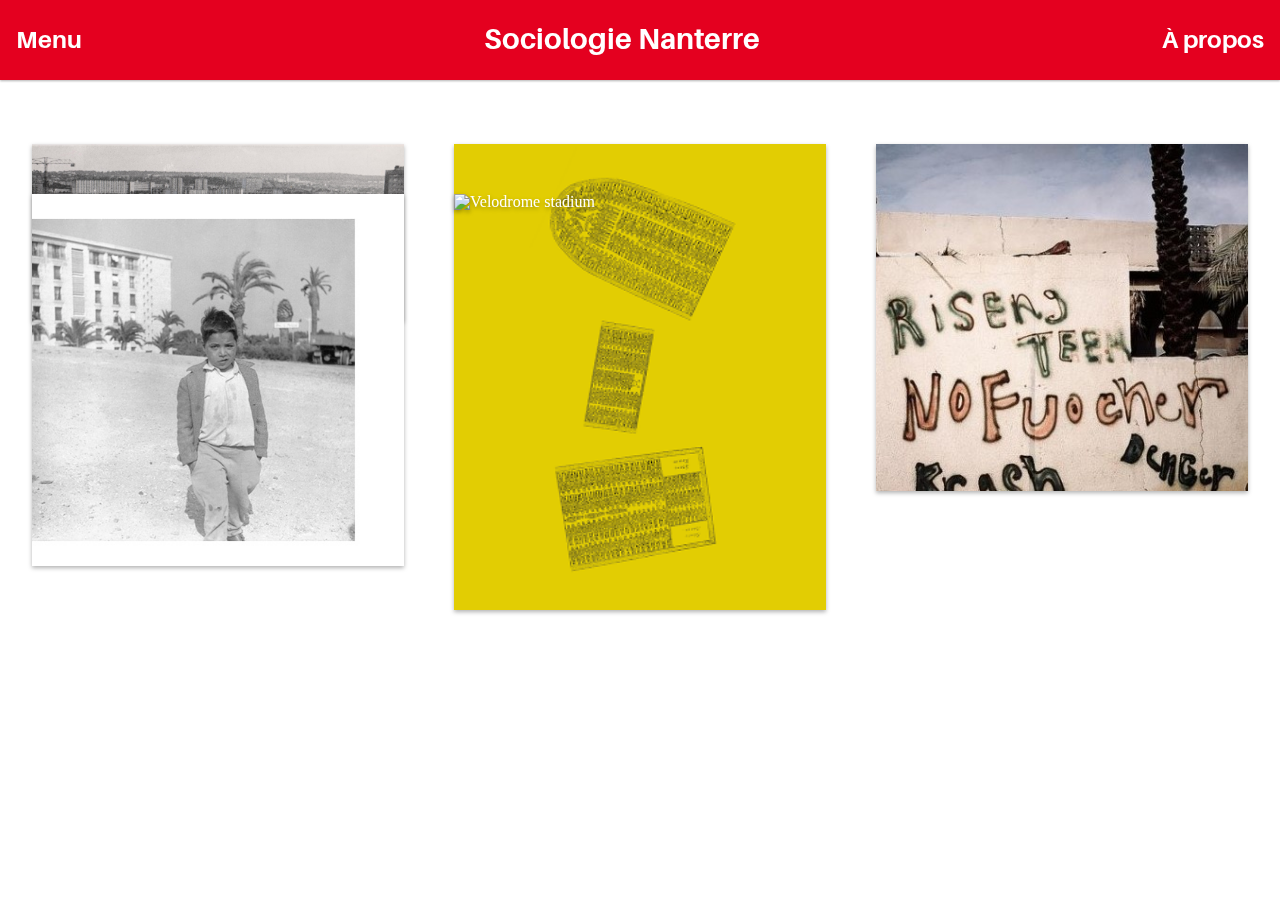
==== index.html @ ac1e515d "Initial commit" ====
<!DOCTYPE html>
<html lang="en">

<head>
    <meta charset="UTF-8">
    <meta name="viewport" content="width=device-width, initial-scale=1.0">
    <title>Sociologie Nanterre</title>

    <link rel="stylesheet" href="css/main.css">
</head>

<body>
    <header class="navigation">
        <ul class="navigation__list">
            <li class="navigation__item">Menu</li>
            <li class="navigation__item navigation__item--logo">Sociologie Nanterre</li>
            <li class="navigation__item">À propos</li>
        </ul>
    </header>
    <!-- <main class="portfolio"> -->
    <div class="portfolio-wrapper">
        <div class="portfolio">
            <div class="portfolio-item">
                <div class="portfolio-item__content">
                    <img src="static/images/archives.jpg" alt="Picture of Nanterre university">
                    <div class="portfolio-item__overlay">
                        <h3 class="portfolio-item__title">Archives</h3>
                    </div>
                </div>
            </div>
            <div class="portfolio-item">
                <div class="portfolio-item__content">
                    <img src="static/images/seminaries.png" alt="A blueprint of a university classroom">
                    <div class="portfolio-item__overlay">
                        <h3 class="portfolio-item__title">Séminaires</h3>
                    </div>                    </h3>
                </div>
            </div>
            <div class="portfolio-item">
                <div class="portfolio-item__content">
                    <img src="static/images/mobilisations.jpg" alt="Wall paints during riot">
                    <div class="portfolio-item__overlay">
                        <h3 class="portfolio-item__title">Mobilisations</h3>
                    </div>                </div>
            </div>
            <div class="portfolio-item">
                <div class="portfolio-item__content">
                    <img src="static/images/podcasts.jpg" alt="A picture of young Pierre Bourdieu">
                    <div class="portfolio-item__overlay">
                        <h3 class="portfolio-item__title">Podcasts</h3>
                    </div>                </div>
            </div>
            <div class="portfolio-item">
                <div class="portfolio-item__content">
                    <img src="static/images/misc.png" alt="Velodrome stadium">
                    <div class="portfolio-item__overlay">
                        <h3 class="portfolio-item__title">Autres</h3>
                    </div>                    </h3>
                </div>
            </div>
        </div>

    </div>
    <!-- </main> -->
    <script src="//unpkg.com/imagesloaded@4/imagesloaded.pkgd.min.js"></script>

    <script src="js/main.js"></script>
</body>

</html>
---- css/main.css ----
/* http://meyerweb.com/eric/tools/css/reset/ 
   v2.0 | 20110126
   License: none (public domain)
*/
html,
body,
div,
span,
applet,
object,
iframe,
h1,
h2,
h3,
h4,
h5,
h6,
p,
blockquote,
pre,
a,
abbr,
acronym,
address,
big,
cite,
code,
del,
dfn,
em,
img,
ins,
kbd,
q,
s,
samp,
small,
strike,
strong,
sub,
sup,
tt,
var,
b,
u,
i,
center,
dl,
dt,
dd,
ol,
ul,
li,
fieldset,
form,
label,
legend,
table,
caption,
tbody,
tfoot,
thead,
tr,
th,
td,
article,
aside,
canvas,
details,
embed,
figure,
figcaption,
footer,
header,
hgroup,
menu,
nav,
output,
ruby,
section,
summary,
time,
mark,
audio,
video {
  margin: 0;
  padding: 0;
  border: 0;
  font-size: 100%;
  font: inherit;
  vertical-align: baseline;
}

/* HTML5 display-role reset for older browsers */
article,
aside,
details,
figcaption,
figure,
footer,
header,
hgroup,
menu,
nav,
section {
  display: block;
}

body {
  line-height: 1;
}

ol,
ul {
  list-style: none;
}

blockquote,
q {
  quotes: none;
}

blockquote:before,
blockquote:after,
q:before,
q:after {
  content: "";
  content: none;
}

table {
  border-collapse: collapse;
  border-spacing: 0;
}

@font-face {
  font-family: "aileronbold";
  src: url("../static/fonts/Aileron-Bold-webfont.woff") format("woff");
  font-weight: normal;
  font-style: normal;
}
@font-face {
  font-family: "aileronregular";
  src: url("../static/fonts/Aileron-Regular-webfont.woff") format("woff");
  font-weight: normal;
  font-style: normal;
}
/* MOBILE */
/* TABLET */
/* DESKTOP */
/* MOBILE */
/* TABLET */
/* DESKTOP */
/* MOBILE */
@media (min-width: 299px) and (max-width: 1023px) {
  .navigation {
    background-color: #e4001f;
    color: white;
    filter: drop-shadow(0px 1px 1px rgba(0, 0, 0, 0.3));
    height: 80px;
    width: 100%;
    display: flex;
    justify-content: center;
    align-items: center;
    font-family: "aileronregular";
  }
  .navigation__list {
    list-style: none;
    margin: 0;
    padding: 0;
    display: flex;
    flex-flow: row nowrap;
    justify-content: space-between;
    align-items: center;
    width: 100%;
    margin-left: 1rem;
    margin-right: 1rem;
  }
  .navigation__item {
    font-size: 1.5rem;
    font-family: "aileronbold";
    font-weight: 300;
  }
  .navigation__item--logo {
    font-size: 1.8rem;
    font-family: "aileronbold";
    font-weight: 700;
  }
}
/* TABLET */
@media (min-width: 1024px) and (max-width: 1099px) {
  .navigation {
    background-color: #e4001f;
    color: white;
    filter: drop-shadow(0px 1px 1px rgba(0, 0, 0, 0.3));
    height: 50px;
    width: 100%;
    display: flex;
    justify-content: center;
    align-items: center;
    font-family: "aileronregular";
  }
  .navigation__list {
    list-style: none;
    margin: 0;
    padding: 0;
    display: flex;
    flex-flow: row nowrap;
    justify-content: space-between;
    align-items: center;
    width: 100%;
    margin-left: 1rem;
    margin-right: 1rem;
  }
  .navigation__item {
    font-size: 1.5rem;
    font-family: "aileronbold";
    font-weight: 300;
  }
  .navigation__item--logo {
    font-size: 1.8rem;
    font-family: "aileronbold";
    font-weight: 700;
  }
}
/* DESKTOP */
@media (min-width: 1100px) {
  .navigation {
    background-color: #e4001f;
    color: white;
    filter: drop-shadow(0px 1px 1px rgba(0, 0, 0, 0.3));
    height: 80px;
    width: 100%;
    display: flex;
    justify-content: center;
    align-items: center;
    font-family: "aileronregular";
  }
  .navigation__list {
    list-style: none;
    margin: 0;
    padding: 0;
    display: flex;
    flex-flow: row nowrap;
    justify-content: space-between;
    align-items: center;
    width: 100%;
    margin-left: 1rem;
    margin-right: 1rem;
  }
  .navigation__item {
    font-size: 1.5rem;
    font-family: "aileronbold";
    font-weight: 300;
  }
  .navigation__item--logo {
    font-size: 1.8rem;
    font-family: "aileronbold";
    font-weight: 700;
  }

  .portfolio-item--rotate-left {
    transform: rotate(2deg);
  }

  .portfolio-item--rotate-right {
    transform: rotate(-4deg);
  }

  .portfolio-item {
    position: relative;
  }
  .portfolio-item__overlay {
    position: absolute;
    top: 0;
    bottom: 0;
    left: 0;
    right: 0;
    height: 100%;
    width: 100%;
    opacity: 0;
    transition: 0.5s ease;
    background-color: #e4001f;
  }
}
.portfolio-wrapper {
  max-width: 100%;
  padding: 2rem;
  padding-top: 4rem;
}

.portfolio {
  display: grid;
  grid-template-columns: repeat(1, minmax(200px, 0.5fr));
  grid-gap: 50px;
  grid-auto-rows: 0;
}

@media only screen and (max-width: 1023px) and (min-width: 768px) {
  .portfolio {
    grid-template-columns: repeat(2, minmax(100px, 1fr));
  }
}
@media only screen and (min-width: 1024px) {
  .portfolio {
    grid-template-columns: repeat(3, minmax(200px, 0.5fr));
  }
}
.portfolio-item {
  filter: drop-shadow(0px 2px 2px rgba(0, 0, 0, 0.3));
  transition: all 0.25s ease-in-out;
}
.portfolio-item:hover {
  transform: translateY(-10px);
}
.portfolio-item:hover:hover .portfolio-item__overlay {
  opacity: 0.85;
}
.portfolio-item__content {
  overflow: hidden;
}
.portfolio-item__content img {
  display: block;
  width: 100%;
  height: auto;
}

.portfolio-item {
  color: white;
  height: max-content;
}
.portfolio-item__title, .portfolio-item__description {
  margin: 0;
}
.portfolio-item__title {
  margin-top: auto;
  text-align: center;
  font-weight: 700;
  font-size: 3rem;
  font-family: "aileronbold";
  padding: 2rem 1.5rem;
  position: absolute;
  top: 50%;
  left: 50%;
  -webkit-transform: translate(-50%, -50%);
  -ms-transform: translate(-50%, -50%);
  transform: translate(-50%, -50%);
  text-align: center;
}

/*# sourceMappingURL=main.css.map */
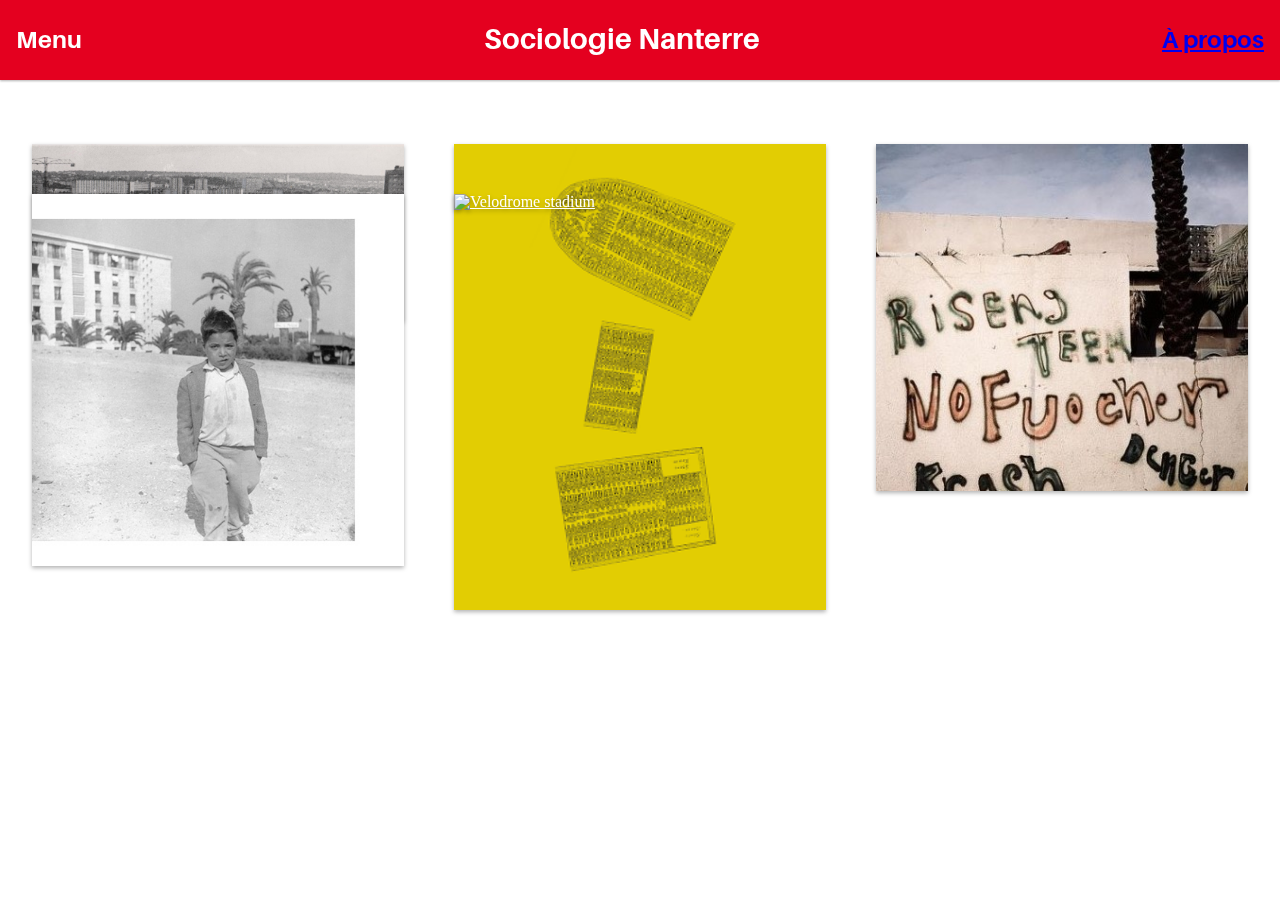
==== commit 970eaaa4: "add pages folder && add some styles to demo pages" ====
--- a/index.html
+++ b/index.html
@@ -14,50 +14,52 @@
         <ul class="navigation__list">
             <li class="navigation__item">Menu</li>
             <li class="navigation__item navigation__item--logo">Sociologie Nanterre</li>
-            <li class="navigation__item">À propos</li>
+            <li class="navigation__item">
+                <a class="navigation__item--link" href="/views/about.html">À propos</a>
+            </li>
         </ul>
     </header>
     <!-- <main class="portfolio"> -->
     <div class="portfolio-wrapper">
         <div class="portfolio">
-            <div class="portfolio-item">
+            <a href="/views/archives.html" class="portfolio-item">
                 <div class="portfolio-item__content">
                     <img src="static/images/archives.jpg" alt="Picture of Nanterre university">
                     <div class="portfolio-item__overlay">
                         <h3 class="portfolio-item__title">Archives</h3>
                     </div>
                 </div>
-            </div>
-            <div class="portfolio-item">
+            </a>
+            <a href="/views/seminaries.html" class="portfolio-item">
                 <div class="portfolio-item__content">
                     <img src="static/images/seminaries.png" alt="A blueprint of a university classroom">
                     <div class="portfolio-item__overlay">
                         <h3 class="portfolio-item__title">Séminaires</h3>
                     </div>                    </h3>
                 </div>
-            </div>
-            <div class="portfolio-item">
+            </a>
+            <a href="/views/mobilisations.html" class="portfolio-item">
                 <div class="portfolio-item__content">
                     <img src="static/images/mobilisations.jpg" alt="Wall paints during riot">
                     <div class="portfolio-item__overlay">
                         <h3 class="portfolio-item__title">Mobilisations</h3>
                     </div>                </div>
-            </div>
-            <div class="portfolio-item">
+            </a>
+            <a href="/views/podcasts.html" class="portfolio-item">
                 <div class="portfolio-item__content">
                     <img src="static/images/podcasts.jpg" alt="A picture of young Pierre Bourdieu">
                     <div class="portfolio-item__overlay">
                         <h3 class="portfolio-item__title">Podcasts</h3>
                     </div>                </div>
-            </div>
-            <div class="portfolio-item">
+            </a>
+            <a href="/views/misc.html" class="portfolio-item">
                 <div class="portfolio-item__content">
                     <img src="static/images/misc.png" alt="Velodrome stadium">
                     <div class="portfolio-item__overlay">
                         <h3 class="portfolio-item__title">Autres</h3>
                     </div>                    </h3>
                 </div>
-            </div>
+            </a>
         </div>
 
     </div>
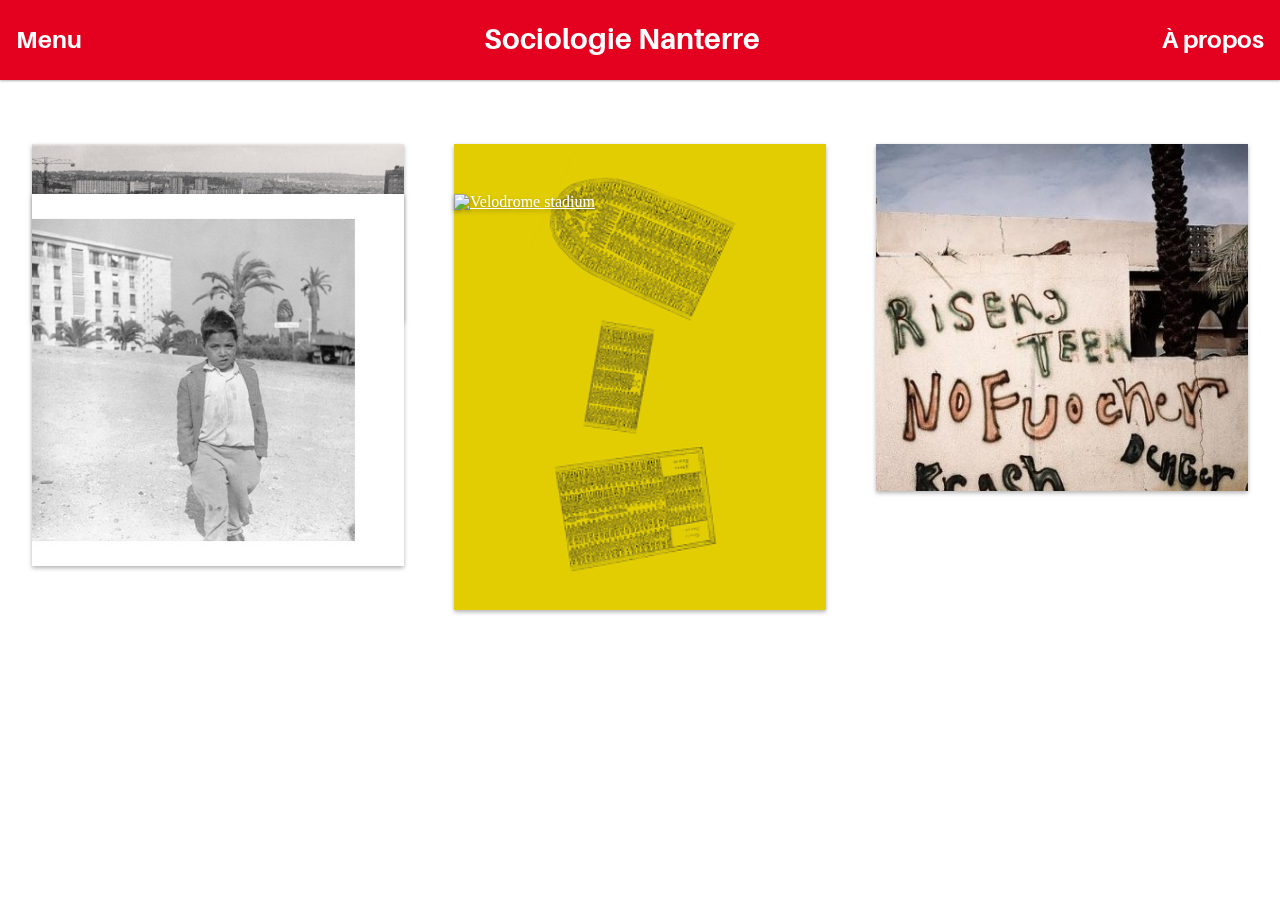
==== commit 66974079: "Update index.html" ====
--- a/index.html
+++ b/index.html
@@ -15,14 +15,14 @@
             <li class="navigation__item">Menu</li>
             <li class="navigation__item navigation__item--logo">Sociologie Nanterre</li>
             <li class="navigation__item">
-                <a class="navigation__item--link" href="/views/about.html">À propos</a>
+                <a class="navigation__item--link" href="views/about.html">À propos</a>
             </li>
         </ul>
     </header>
     <!-- <main class="portfolio"> -->
     <div class="portfolio-wrapper">
         <div class="portfolio">
-            <a href="/views/archives.html" class="portfolio-item">
+            <a href="views/archives.html" class="portfolio-item">
                 <div class="portfolio-item__content">
                     <img src="static/images/archives.jpg" alt="Picture of Nanterre university">
                     <div class="portfolio-item__overlay">
@@ -30,7 +30,7 @@
                     </div>
                 </div>
             </a>
-            <a href="/views/seminaries.html" class="portfolio-item">
+            <a href="views/seminaries.html" class="portfolio-item">
                 <div class="portfolio-item__content">
                     <img src="static/images/seminaries.png" alt="A blueprint of a university classroom">
                     <div class="portfolio-item__overlay">
@@ -45,14 +45,14 @@
                         <h3 class="portfolio-item__title">Mobilisations</h3>
                     </div>                </div>
             </a>
-            <a href="/views/podcasts.html" class="portfolio-item">
+            <a href="views/podcasts.html" class="portfolio-item">
                 <div class="portfolio-item__content">
                     <img src="static/images/podcasts.jpg" alt="A picture of young Pierre Bourdieu">
                     <div class="portfolio-item__overlay">
                         <h3 class="portfolio-item__title">Podcasts</h3>
                     </div>                </div>
             </a>
-            <a href="/views/misc.html" class="portfolio-item">
+            <a href="views/misc.html" class="portfolio-item">
                 <div class="portfolio-item__content">
                     <img src="static/images/misc.png" alt="Velodrome stadium">
                     <div class="portfolio-item__overlay">
@@ -69,4 +69,4 @@
     <script src="js/main.js"></script>
 </body>
 
-</html>+</html>
--- a/css/main.css
+++ b/css/main.css
@@ -176,10 +176,12 @@
     margin-left: 1rem;
     margin-right: 1rem;
   }
-  .navigation__item {
+  .navigation__item, .navigation__item--link {
     font-size: 1.5rem;
     font-family: "aileronbold";
     font-weight: 300;
+    text-decoration: none;
+    color: white;
   }
   .navigation__item--logo {
     font-size: 1.8rem;
@@ -212,10 +214,12 @@
     margin-left: 1rem;
     margin-right: 1rem;
   }
-  .navigation__item {
+  .navigation__item, .navigation__item--link {
     font-size: 1.5rem;
     font-family: "aileronbold";
     font-weight: 300;
+    text-decoration: none;
+    color: white;
   }
   .navigation__item--logo {
     font-size: 1.8rem;
@@ -248,10 +252,12 @@
     margin-left: 1rem;
     margin-right: 1rem;
   }
-  .navigation__item {
+  .navigation__item, .navigation__item--link {
     font-size: 1.5rem;
     font-family: "aileronbold";
     font-weight: 300;
+    text-decoration: none;
+    color: white;
   }
   .navigation__item--logo {
     font-size: 1.8rem;
@@ -296,14 +302,64 @@
   grid-auto-rows: 0;
 }
 
+@media only screen and (max-width: 1024px) and (min-width: 360px) {
+  .portfolio {
+    grid-template-columns: repeat(1, minmax(100px, 1fr));
+  }
+
+  .portfolio-wrapper {
+    padding: 1rem;
+  }
+
+  .portfolio-item__overlay {
+    position: absolute;
+    top: 0;
+    bottom: 0;
+    left: 0;
+    right: 0;
+    height: 100%;
+    width: 100%;
+    opacity: 0.7;
+    transition: 0.5s ease;
+    background-color: white;
+  }
+
+  .portfolio-item__title {
+    color: #e4001f;
+    opacity: 1;
+  }
+}
 @media only screen and (max-width: 1023px) and (min-width: 768px) {
   .portfolio {
     grid-template-columns: repeat(2, minmax(100px, 1fr));
   }
+
+  .portfolio-wrapper {
+    padding: 0.25rem;
+    padding-top: 2rem;
+  }
+
+  .portfolio-item__overlay {
+    position: absolute;
+    top: 0;
+    bottom: 0;
+    left: 0;
+    right: 0;
+    height: 100%;
+    width: 100%;
+    opacity: 0.7;
+    transition: 0.5s ease;
+    background-color: white;
+  }
+
+  .portfolio-item__title {
+    color: #e4001f;
+    opacity: 1;
+  }
 }
 @media only screen and (min-width: 1024px) {
   .portfolio {
-    grid-template-columns: repeat(3, minmax(200px, 0.5fr));
+    grid-template-columns: repeat(3, minmax(200px, 1fr));
   }
 }
 .portfolio-item {
